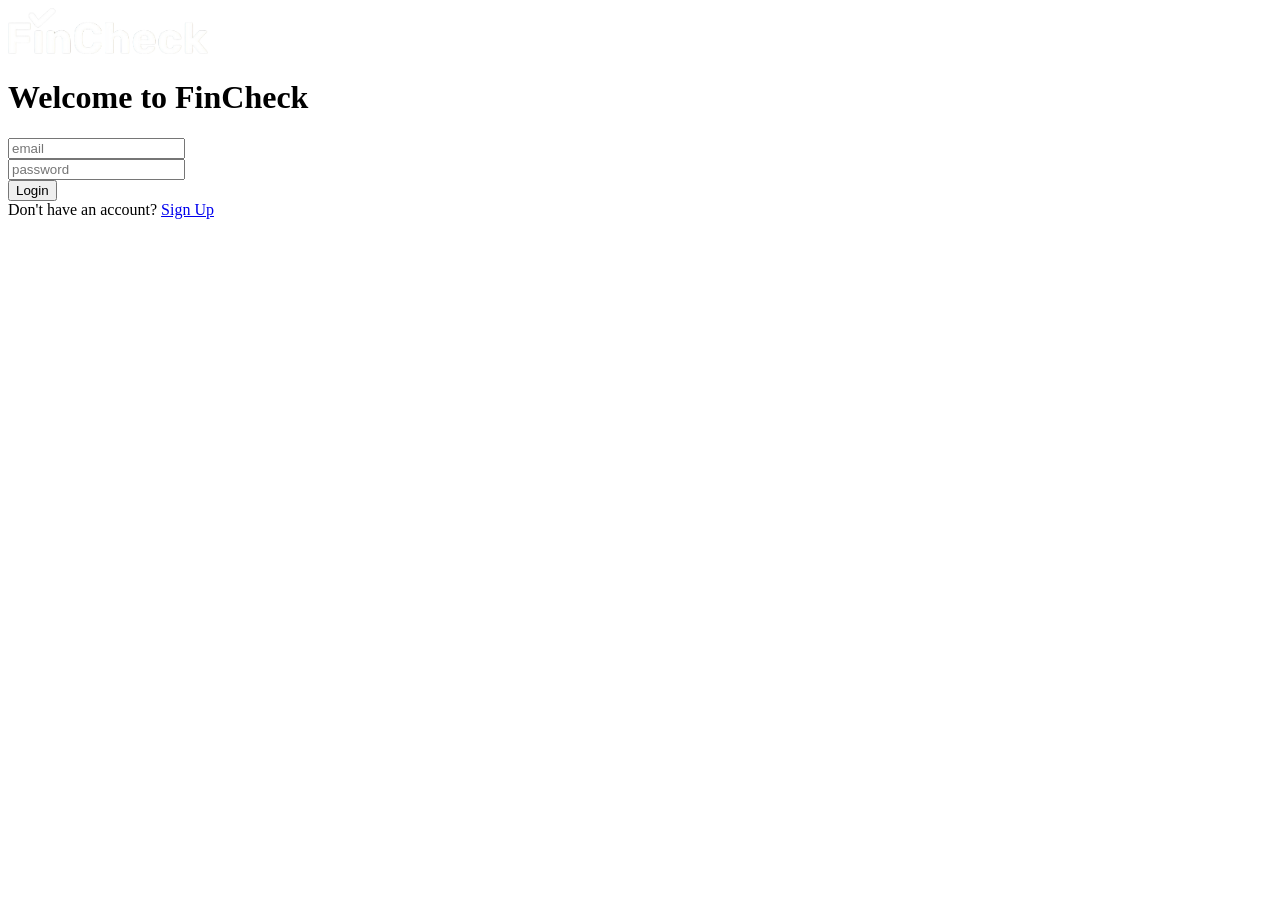
==== index.html @ d271cac4 "added new files" ====
<!DOCTYPE html>
<html>
<head>
    <link rel="stylesheet" href="styles/main.css">
    <link rel="icon" href="img/icon.PNG">
    <meta charset="utf-8">
    <meta name="authors" content="kisevt, ikuzne">
    <title>Welcome•FinCheck</title>
</head>

<body>
    <header>
        <img src="img/logo.png" width="200px">
    </header>
    <div class="welcome-body">
        <div id="welcome_div">
            <form id="welcome_frm" action="dashboard.html">
                <h1 class="welcome-txt">Welcome to FinCheck</h1>
                <input class="form_field" type="text" placeholder="email" required>
                <br>
                <input class="form_field" type="password" placeholder="password" required>
                <br>
                <input type="submit" class="btn" value="Login">
            </form>
            <div id="sign-up-container" class="sign-up-text">
                <span id="sign-up-text">Don't have an account?</span>
                <a href="registration.html" class="sign-up-link">Sign Up</a>
            </div>
        </div>
    </div>
    
</body>
</html>
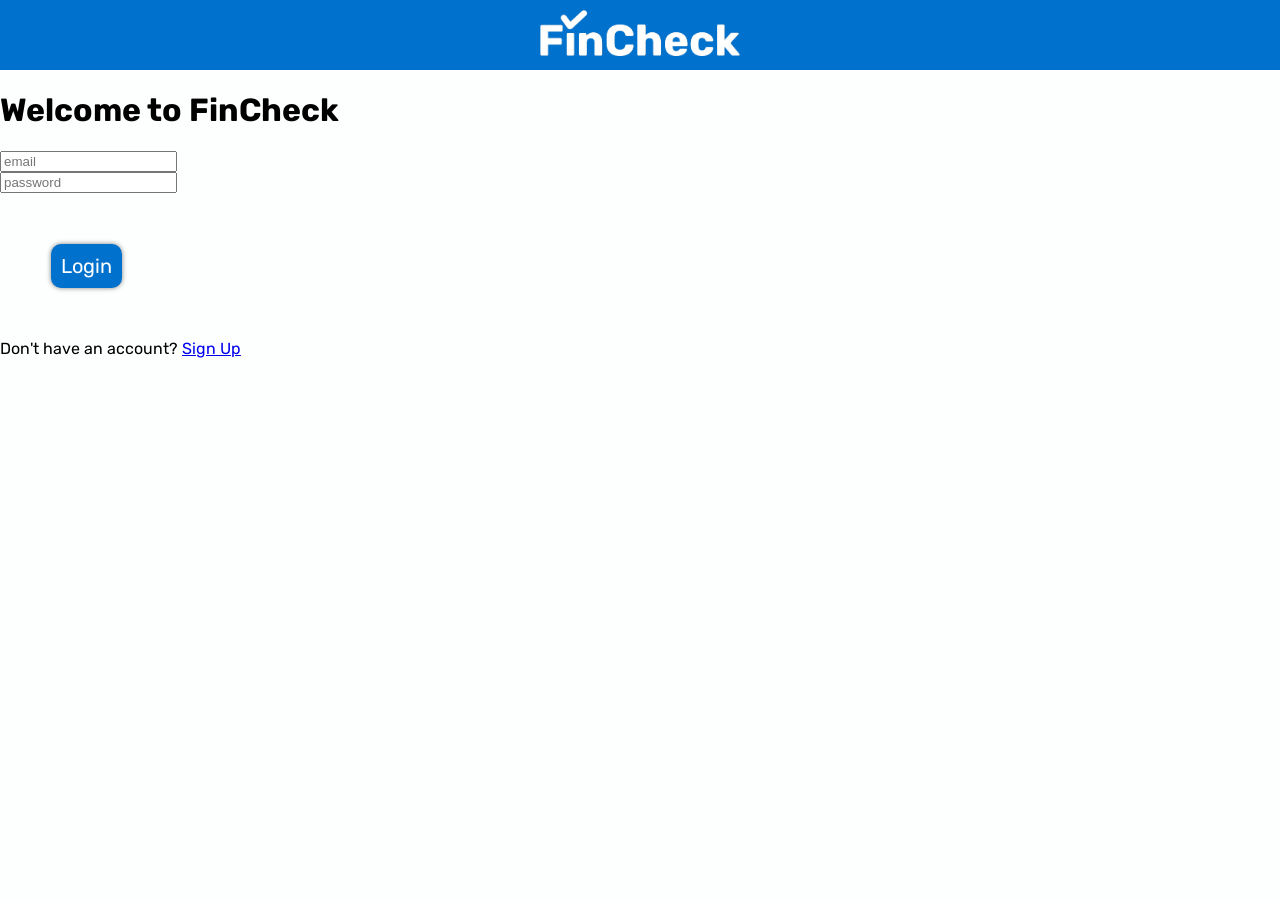
==== commit 46625660: "initial main.css" ====
--- a/index.html
+++ b/index.html
@@ -7,13 +7,12 @@
     <meta name="authors" content="kisevt, ikuzne">
     <title>Welcome•FinCheck</title>
 </head>
-
 <body>
     <header>
         <img src="img/logo.png" width="200px">
     </header>
-    <div class="welcome-body">
-        <div id="welcome_div">
+    <div class="content-center">
+        <div class="welcome_div">
             <form id="welcome_frm" action="dashboard.html">
                 <h1 class="welcome-txt">Welcome to FinCheck</h1>
                 <input class="form_field" type="text" placeholder="email" required>
--- a/styles/main.css
+++ b/styles/main.css
@@ -0,0 +1,101 @@
+@charset "utf-8";
+@font-face {
+    font-family: Rubik;
+    src: url(../fonts/Rubik-VariableFont_wght.ttf);
+}
+
+header {
+    background-color: rgb(0, 114, 206);
+    color: rgb(250, 250, 250);
+    padding: 10px 0;
+    text-align: center;
+    position: fixed;
+    width: 100%;
+    top: 0;
+}
+
+body {
+    font-family: Rubik;
+    margin: 0;
+    padding: 69.86px 0 0 0;
+    background-color: rgb(253, 255, 255);
+    height: 100vh;
+    box-sizing: border-box;
+}
+/*SIDEBAR*/
+.sidebar {
+    width: 15%;
+    float: left;
+    font-size: calc(0.7vw + 0.7vh + 0.35vmin);
+    position: fixed;
+    height: calc(100% - 69.86px);
+}
+.sidebar ul {
+    display: flex;
+    flex-direction: column;
+    justify-content: space-around;
+    padding: 0 0 0 20%;
+    margin: 0;
+    height: 100%;
+}
+.sidebar ul li {
+    list-style-type: none;
+    width: auto;
+}
+.sidebar ul li a:hover {
+    text-shadow: 1px 0 0 black;
+}
+.sidebar ul li a{
+    text-decoration: none;
+    color: rgb(5, 5, 5);
+}
+
+.content {
+    width: 85%;
+    float: right;
+    display: flex;
+}
+/*TABLE DESIGN*/
+table {
+    border-radius: 5px;
+    overflow: hidden;
+    box-shadow: 0 0 5px grey;
+    border-collapse: collapse;
+    width: 100%;
+}
+table td, table th {
+    border-bottom: 1px solid rgb(5, 5, 5);
+    padding: 10px;
+    text-align:  left;
+}
+table thead tr {
+    background-color: rgb(0, 114, 206);
+    color: rgb(250, 250, 250);
+}
+/*BUTTONS (input type="button")*/
+.btn {
+    height: auto;
+    width: auto;
+    background-color: rgb(0, 114, 206);
+    color: white;
+    border: none;
+    border-radius: 10px;
+    font-size: 20px;
+    margin: 4%;
+    cursor: pointer;
+    box-shadow: 0px 0px 5px grey;
+    padding: 10px;
+    font-family: Rubik;
+}
+.btn:hover {
+    background-color: rgb(0, 69, 206);
+}
+
+.btn:active {
+    box-shadow: none;
+}
+.btn a {
+    text-decoration: none;
+    color: white;
+}
+
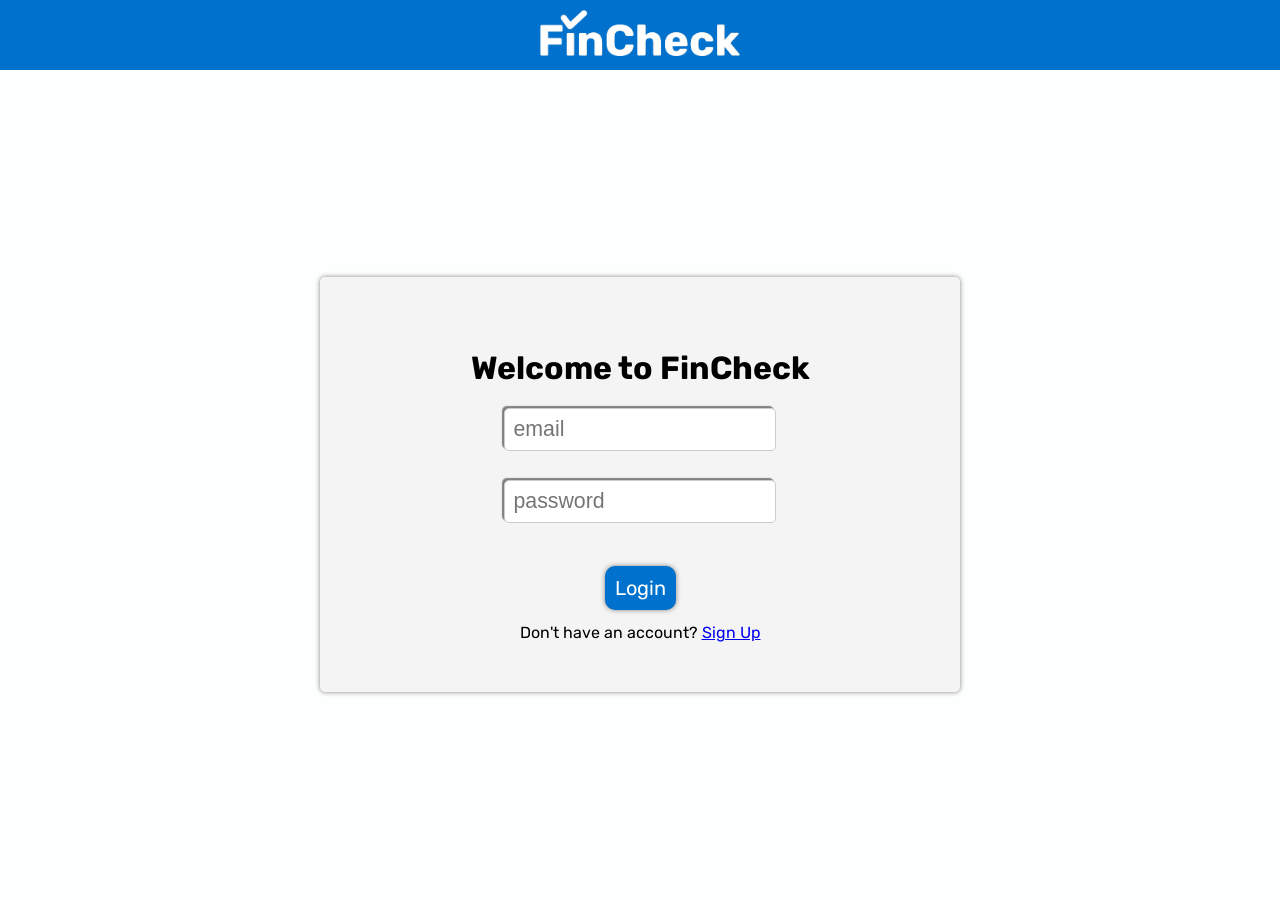
==== commit 258190c4: "login and register forms + log_reg.css" ====
--- a/index.html
+++ b/index.html
@@ -1,19 +1,18 @@
 <!DOCTYPE html>
 <html>
 <head>
-    <link rel="stylesheet" href="styles/main.css">
+    <link rel="stylesheet" href="styles/log_reg.css">
     <link rel="icon" href="img/icon.PNG">
     <meta charset="utf-8">
     <meta name="authors" content="kisevt, ikuzne">
-    <title>Welcome•FinCheck</title>
+    <title>Login•FinCheck</title>
 </head>
-<body>
+<body class="content-center">
     <header>
         <img src="img/logo.png" width="200px">
     </header>
-    <div class="content-center">
-        <div class="welcome_div">
-            <form id="welcome_frm" action="dashboard.html">
+        <div class="flex-container">
+            <form class="login_form" action="dashboard.html">
                 <h1 class="welcome-txt">Welcome to FinCheck</h1>
                 <input class="form_field" type="text" placeholder="email" required>
                 <br>
@@ -21,12 +20,12 @@
                 <br>
                 <input type="submit" class="btn" value="Login">
             </form>
-            <div id="sign-up-container" class="sign-up-text">
-                <span id="sign-up-text">Don't have an account?</span>
-                <a href="registration.html" class="sign-up-link">Sign Up</a>
+            <div class="flex-item">
+                <span>Don't have an account?</span>
+                <a href="registration.html">Sign Up</a>
             </div>
         </div>
-    </div>
+
     
 </body>
 </html>
--- a/styles/log_reg.css
+++ b/styles/log_reg.css
@@ -0,0 +1,41 @@
+@charset "utf-8";
+@import url(main.css);
+
+.content-center {
+    display: flex;
+    justify-content: center;
+    align-items: center;
+
+}
+.flex-container {
+    height: 50%;
+    width: 50%;
+    background-color: #f4f4f4;
+    display: flex;
+    flex-direction: column;
+    justify-content: center;
+    align-items: center;
+    border-radius: 5px;
+    box-shadow: 0px 0px 5px grey; 
+}
+.login_form {
+    display: flex;
+    flex-direction: column;
+    justify-content: center;
+    align-items: center;
+}
+.form_field {
+    border: none;
+    font-size: 16pt;
+    box-shadow: -2px -2px 1px grey;
+    transition: 0.5s;
+    width: 80%;
+    padding: 8px;
+    margin-bottom: 10px;
+    border-radius: 5px;
+    border: 1px solid #ccc;
+    box-sizing: border-box;
+}
+.form_field:focus {
+    outline: none;
+}
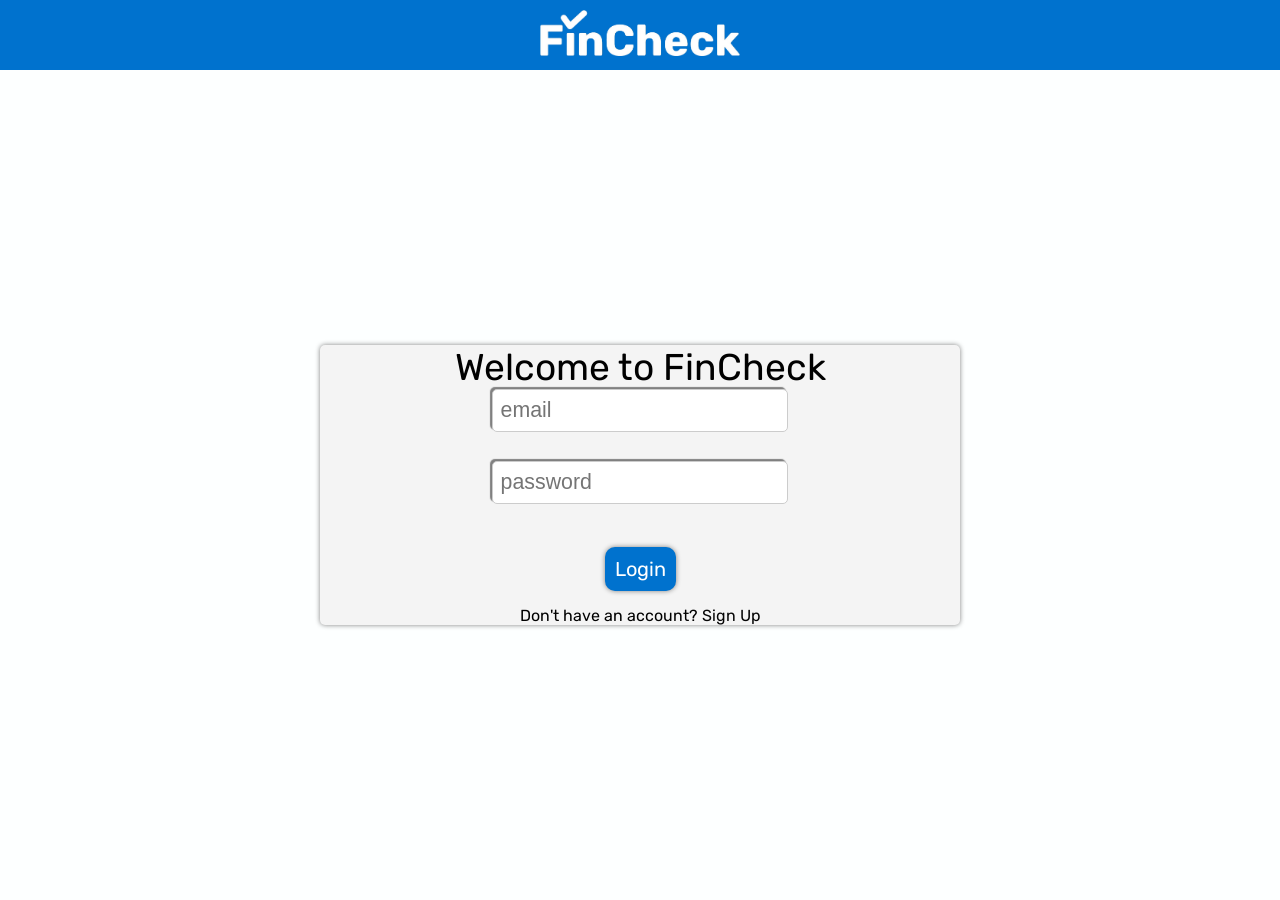
==== commit 0f0120c3: "THE commit" ====
--- a/index.html
+++ b/index.html
@@ -1,5 +1,6 @@
 <!DOCTYPE html>
 <html>
+
 <head>
     <link rel="stylesheet" href="styles/log_reg.css">
     <link rel="icon" href="img/icon.PNG">
@@ -7,25 +8,27 @@
     <meta name="authors" content="kisevt, ikuzne">
     <title>Login•FinCheck</title>
 </head>
+
 <body class="content-center">
     <header>
         <img src="img/logo.png" width="200px">
     </header>
-        <div class="flex-container">
-            <form class="login_form" action="dashboard.html">
-                <h1 class="welcome-txt">Welcome to FinCheck</h1>
-                <input class="form_field" type="text" placeholder="email" required>
-                <br>
-                <input class="form_field" type="password" placeholder="password" required>
-                <br>
-                <input type="submit" class="btn" value="Login">
-            </form>
-            <div class="flex-item">
-                <span>Don't have an account?</span>
-                <a href="registration.html">Sign Up</a>
-            </div>
+    <div class="flex-container">
+        <form class="login_form" action="dashboard.html">
+            <h1 class="welcome-txt">Welcome to FinCheck</h1>
+            <input class="form_field" type="text" placeholder="email" required>
+            <br>
+            <input class="form_field" type="password" placeholder="password" required>
+            <br>
+            <input type="submit" class="btn" value="Login">
+        </form>
+        <div class="flex-item">
+            <span>Don't have an account?</span>
+            <a href="registration.html">Sign Up</a>
         </div>
+    </div>
 
-    
+
 </body>
-</html>
+
+</html>
